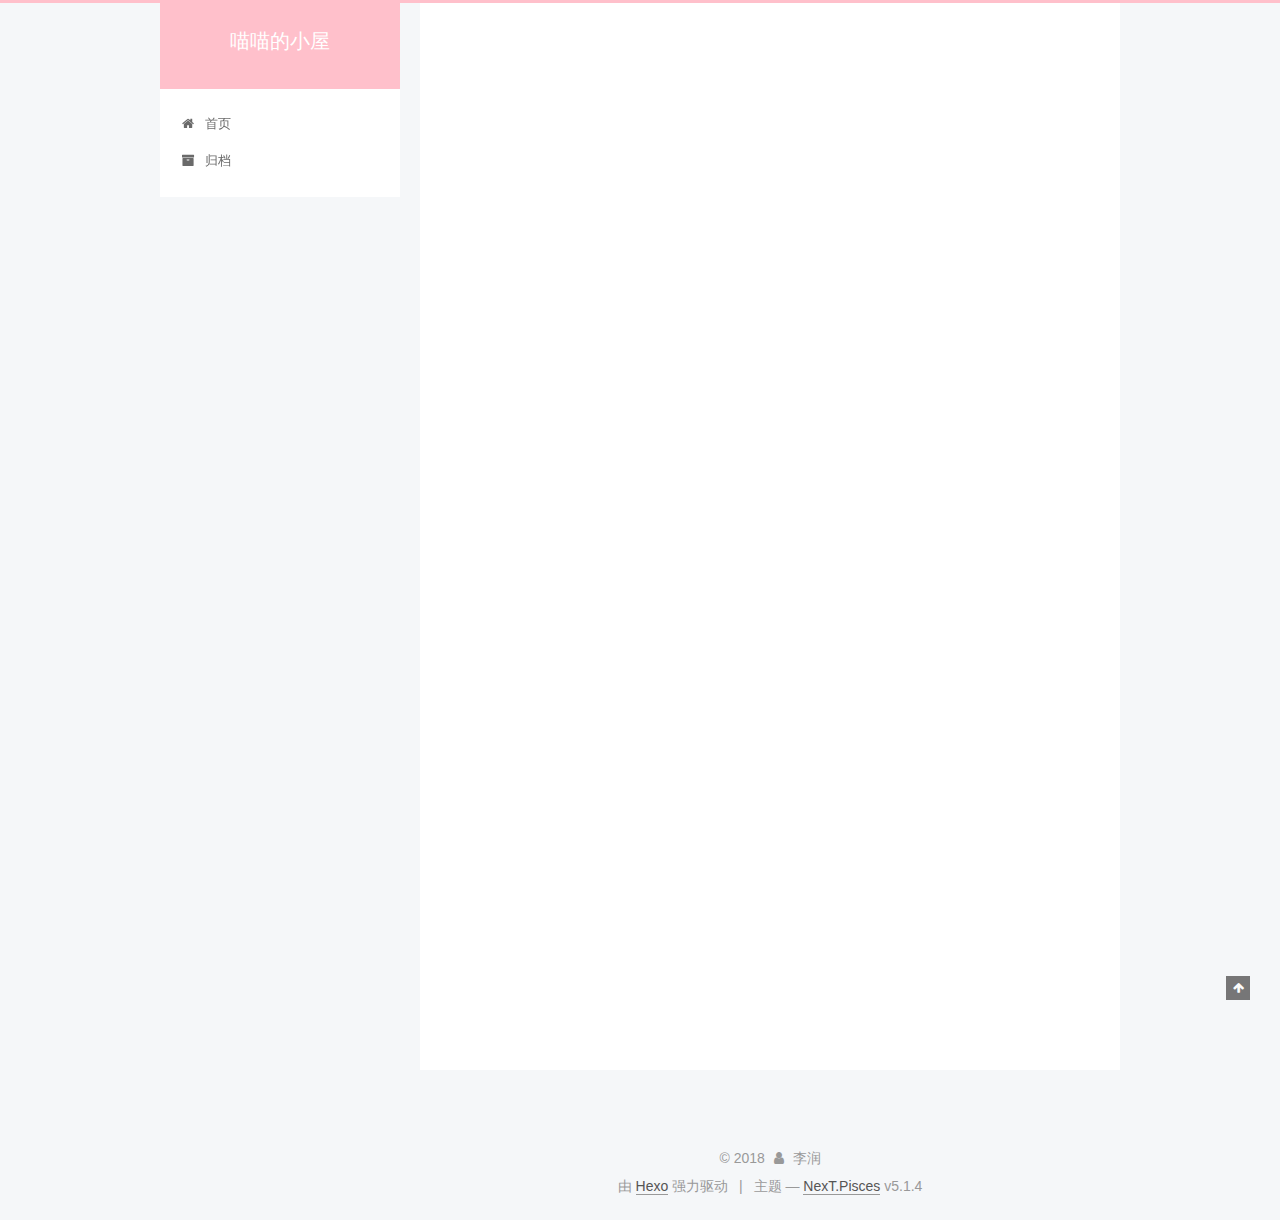
==== index.html @ baa44223 "Site updated: 2018-12-30 13:53:32" ====
<!DOCTYPE html>



  


<html class="theme-next pisces use-motion" lang="zh-Hans">
<head><meta name="generator" content="Hexo 3.8.0">
  <meta charset="UTF-8">
<meta http-equiv="X-UA-Compatible" content="IE=edge">
<meta name="viewport" content="width=device-width, initial-scale=1, maximum-scale=1">
<meta name="theme-color" content="#222">









<meta http-equiv="Cache-Control" content="no-transform">
<meta http-equiv="Cache-Control" content="no-siteapp">
















  
  
  <link href="/lib/fancybox/source/jquery.fancybox.css?v=2.1.5" rel="stylesheet" type="text/css">







<link href="/lib/font-awesome/css/font-awesome.min.css?v=4.6.2" rel="stylesheet" type="text/css">

<link href="/css/main.css?v=5.1.4" rel="stylesheet" type="text/css">


  <link rel="apple-touch-icon" sizes="180x180" href="/images/apple-touch-icon-next.png?v=5.1.4">


  <link rel="icon" type="image/png" sizes="32x32" href="/images/favicon-32x32-next.png?v=5.1.4">


  <link rel="icon" type="image/png" sizes="16x16" href="/images/favicon-16x16-next.png?v=5.1.4">


  <link rel="mask-icon" href="/images/logo.svg?v=5.1.4" color="#222">





  <meta name="keywords" content="Hexo, NexT">










<meta name="keywords" content="可爱、活泼">
<meta property="og:type" content="website">
<meta property="og:title" content="喵喵的小屋">
<meta property="og:url" content="http://yoursite.com/index.html">
<meta property="og:site_name" content="喵喵的小屋">
<meta property="og:locale" content="zh-Hans">
<meta name="twitter:card" content="summary">
<meta name="twitter:title" content="喵喵的小屋">



<script type="text/javascript" id="hexo.configurations">
  var NexT = window.NexT || {};
  var CONFIG = {
    root: '/',
    scheme: 'Pisces',
    version: '5.1.4',
    sidebar: {"position":"left","display":"post","offset":12,"b2t":false,"scrollpercent":false,"onmobile":false},
    fancybox: true,
    tabs: true,
    motion: {"enable":true,"async":false,"transition":{"post_block":"fadeIn","post_header":"slideDownIn","post_body":"slideDownIn","coll_header":"slideLeftIn","sidebar":"slideUpIn"}},
    duoshuo: {
      userId: '0',
      author: '博主'
    },
    algolia: {
      applicationID: '',
      apiKey: '',
      indexName: '',
      hits: {"per_page":10},
      labels: {"input_placeholder":"Search for Posts","hits_empty":"We didn't find any results for the search: ${query}","hits_stats":"${hits} results found in ${time} ms"}
    }
  };
</script>



  <link rel="canonical" href="http://yoursite.com/">





  <title>喵喵的小屋</title>
  








</head>

<body itemscope="" itemtype="http://schema.org/WebPage" lang="zh-Hans">

  
  
    
  

  <div class="container sidebar-position-left 
  page-home">
    <div class="headband"></div>

    <header id="header" class="header" itemscope="" itemtype="http://schema.org/WPHeader">
      <div class="header-inner"><div class="site-brand-wrapper">
  <div class="site-meta ">
    

    <div class="custom-logo-site-title">
      <a href="/" class="brand" rel="start">
        <span class="logo-line-before"><i></i></span>
        <span class="site-title">喵喵的小屋</span>
        <span class="logo-line-after"><i></i></span>
      </a>
    </div>
      
        <p class="site-subtitle"></p>
      
  </div>

  <div class="site-nav-toggle">
    <button>
      <span class="btn-bar"></span>
      <span class="btn-bar"></span>
      <span class="btn-bar"></span>
    </button>
  </div>
</div>

<nav class="site-nav">
  

  
    <ul id="menu" class="menu">
      
        
        <li class="menu-item menu-item-home">
          <a href="/" rel="section">
            
              <i class="menu-item-icon fa fa-fw fa-home"></i> <br>
            
            首页
          </a>
        </li>
      
        
        <li class="menu-item menu-item-archives">
          <a href="/archives/" rel="section">
            
              <i class="menu-item-icon fa fa-fw fa-archive"></i> <br>
            
            归档
          </a>
        </li>
      

      
    </ul>
  

  
</nav>



 </div>
    </header>

    <main id="main" class="main">
      <div class="main-inner">
        <div class="content-wrap">
          <div id="content" class="content">
            
  <section id="posts" class="posts-expand">
    
      

  

  
  
  

  <article class="post post-type-normal" itemscope="" itemtype="http://schema.org/Article">
  
  
  
  <div class="post-block">
    <link itemprop="mainEntityOfPage" href="http://yoursite.com/2018/12/27/hello-world/">

    <span hidden itemprop="author" itemscope="" itemtype="http://schema.org/Person">
      <meta itemprop="name" content="李润">
      <meta itemprop="description" content="">
      <meta itemprop="image" content="/uploads/cat.jpg">
    </span>

    <span hidden itemprop="publisher" itemscope="" itemtype="http://schema.org/Organization">
      <meta itemprop="name" content="喵喵的小屋">
    </span>

    
      <header class="post-header">

        
        
          <h1 class="post-title" itemprop="name headline">
                
                <a class="post-title-link" href="/2018/12/27/hello-world/" itemprop="url">Hello World</a></h1>
        

        <div class="post-meta">
          <span class="post-time">
            
              <span class="post-meta-item-icon">
                <i class="fa fa-calendar-o"></i>
              </span>
              
                <span class="post-meta-item-text">发表于</span>
              
              <time title="创建于" itemprop="dateCreated datePublished" datetime="2018-12-27T23:51:27+08:00">
                2018-12-27
              </time>
            

            

            
          </span>

          

          
            
          

          
          

          

          

          

        </div>
      </header>
    

    
    
    
    <div class="post-body" itemprop="articleBody">

      
      

      
        
          
            <p>Welcome to <a href="https://hexo.io/" target="_blank" rel="noopener">Hexo</a>! This is your very first post. Check <a href="https://hexo.io/docs/" target="_blank" rel="noopener">documentation</a> for more info. If you get any problems when using Hexo, you can find the answer in <a href="https://hexo.io/docs/troubleshooting.html" target="_blank" rel="noopener">troubleshooting</a> or you can ask me on <a href="https://github.com/hexojs/hexo/issues" target="_blank" rel="noopener">GitHub</a>.</p>
<h2 id="Quick-Start"><a href="#Quick-Start" class="headerlink" title="Quick Start"></a>Quick Start</h2><h3 id="Create-a-new-post"><a href="#Create-a-new-post" class="headerlink" title="Create a new post"></a>Create a new post</h3><figure class="highlight bash"><table><tr><td class="gutter"><pre><span class="line">1</span><br></pre></td><td class="code"><pre><span class="line">$ hexo new <span class="string">"My New Post"</span></span><br></pre></td></tr></table></figure>
<p>More info: <a href="https://hexo.io/docs/writing.html" target="_blank" rel="noopener">Writing</a></p>
<h3 id="Run-server"><a href="#Run-server" class="headerlink" title="Run server"></a>Run server</h3><figure class="highlight bash"><table><tr><td class="gutter"><pre><span class="line">1</span><br></pre></td><td class="code"><pre><span class="line">$ hexo server</span><br></pre></td></tr></table></figure>
<p>More info: <a href="https://hexo.io/docs/server.html" target="_blank" rel="noopener">Server</a></p>
<h3 id="Generate-static-files"><a href="#Generate-static-files" class="headerlink" title="Generate static files"></a>Generate static files</h3><figure class="highlight bash"><table><tr><td class="gutter"><pre><span class="line">1</span><br></pre></td><td class="code"><pre><span class="line">$ hexo generate</span><br></pre></td></tr></table></figure>
<p>More info: <a href="https://hexo.io/docs/generating.html" target="_blank" rel="noopener">Generating</a></p>
<h3 id="Deploy-to-remote-sites"><a href="#Deploy-to-remote-sites" class="headerlink" title="Deploy to remote sites"></a>Deploy to remote sites</h3><figure class="highlight bash"><table><tr><td class="gutter"><pre><span class="line">1</span><br></pre></td><td class="code"><pre><span class="line">$ hexo deploy</span><br></pre></td></tr></table></figure>
<p>More info: <a href="https://hexo.io/docs/deployment.html" target="_blank" rel="noopener">Deployment</a></p>

          
        
      
    </div>
    
    
    

    

    

    

    <footer class="post-footer">
      

      

      

      
      
        <div class="post-eof"></div>
      
    </footer>
  </div>
  
  
  
  </article>


    
  </section>

  


          </div>
          


          

        </div>
        
          
  
  <div class="sidebar-toggle">
    <div class="sidebar-toggle-line-wrap">
      <span class="sidebar-toggle-line sidebar-toggle-line-first"></span>
      <span class="sidebar-toggle-line sidebar-toggle-line-middle"></span>
      <span class="sidebar-toggle-line sidebar-toggle-line-last"></span>
    </div>
  </div>

  <aside id="sidebar" class="sidebar">
    
    <div class="sidebar-inner">

      

      

      <section class="site-overview-wrap sidebar-panel sidebar-panel-active">
        <div class="site-overview">
          <div class="site-author motion-element" itemprop="author" itemscope="" itemtype="http://schema.org/Person">
            
              <img class="site-author-image" itemprop="image" src="/uploads/cat.jpg" alt="李润">
            
              <p class="site-author-name" itemprop="name">李润</p>
              <p class="site-description motion-element" itemprop="description"></p>
          </div>

          <nav class="site-state motion-element">

            
              <div class="site-state-item site-state-posts">
              
                <a href="/archives/">
              
                  <span class="site-state-item-count">1</span>
                  <span class="site-state-item-name">日志</span>
                </a>
              </div>
            

            

            

          </nav>

          

          

          
          

          
          

          

        </div>
      </section>

      

      

    </div>
  </aside>


        
      </div>
    </main>

    <footer id="footer" class="footer">
      <div class="footer-inner">
        <div class="copyright">&copy; <span itemprop="copyrightYear">2018</span>
  <span class="with-love">
    <i class="fa fa-user"></i>
  </span>
  <span class="author" itemprop="copyrightHolder">李润</span>

  
</div>


  <div class="powered-by">由 <a class="theme-link" target="_blank" href="https://hexo.io">Hexo</a> 强力驱动</div>



  <span class="post-meta-divider">|</span>



  <div class="theme-info">主题 &mdash; <a class="theme-link" target="_blank" href="https://github.com/iissnan/hexo-theme-next">NexT.Pisces</a> v5.1.4</div>




        







        
      </div>
    </footer>

    
      <div class="back-to-top">
        <i class="fa fa-arrow-up"></i>
        
      </div>
    

    

  </div>

  

<script type="text/javascript">
  if (Object.prototype.toString.call(window.Promise) !== '[object Function]') {
    window.Promise = null;
  }
</script>









  












  
  
    <script type="text/javascript" src="/lib/jquery/index.js?v=2.1.3"></script>
  

  
  
    <script type="text/javascript" src="/lib/fastclick/lib/fastclick.min.js?v=1.0.6"></script>
  

  
  
    <script type="text/javascript" src="/lib/jquery_lazyload/jquery.lazyload.js?v=1.9.7"></script>
  

  
  
    <script type="text/javascript" src="/lib/velocity/velocity.min.js?v=1.2.1"></script>
  

  
  
    <script type="text/javascript" src="/lib/velocity/velocity.ui.min.js?v=1.2.1"></script>
  

  
  
    <script type="text/javascript" src="/lib/fancybox/source/jquery.fancybox.pack.js?v=2.1.5"></script>
  


  


  <script type="text/javascript" src="/js/src/utils.js?v=5.1.4"></script>

  <script type="text/javascript" src="/js/src/motion.js?v=5.1.4"></script>



  
  


  <script type="text/javascript" src="/js/src/affix.js?v=5.1.4"></script>

  <script type="text/javascript" src="/js/src/schemes/pisces.js?v=5.1.4"></script>



  

  


  <script type="text/javascript" src="/js/src/bootstrap.js?v=5.1.4"></script>



  


  




	





  





  












  





  

  

  

  
  

  

  

  

</body>
</html>
---- css/main.css ----
/* normalize.css v3.0.2 | MIT License | git.io/normalize */
html {
  font-family: sans-serif; /* 1 */
  -ms-text-size-adjust: 100%; /* 2 */
  -webkit-text-size-adjust: 100%; /* 2 */
}
body {
  margin: 0;
}
article,
aside,
details,
figcaption,
figure,
footer,
header,
hgroup,
main,
menu,
nav,
section,
summary {
  display: block;
}
audio,
canvas,
progress,
video {
  display: inline-block; /* 1 */
  vertical-align: baseline; /* 2 */
}
audio:not([controls]) {
  display: none;
  height: 0;
}
[hidden],
template {
  display: none;
}
a {
  background-color: transparent;
}
a:active,
a:hover {
  outline: 0;
}
abbr[title] {
  border-bottom: 1px dotted;
}
b,
strong {
  font-weight: bold;
}
dfn {
  font-style: italic;
}
h1 {
  font-size: 2em;
  margin: 0.67em 0;
}
mark {
  background: #ff0;
  color: #000;
}
small {
  font-size: 80%;
}
sub,
sup {
  font-size: 75%;
  line-height: 0;
  position: relative;
  vertical-align: baseline;
}
sup {
  top: -0.5em;
}
sub {
  bottom: -0.25em;
}
img {
  border: 0;
}
svg:not(:root) {
  overflow: hidden;
}
figure {
  margin: 1em 40px;
}
hr {
  -moz-box-sizing: content-box;
  box-sizing: content-box;
  height: 0;
}
pre {
  overflow: auto;
}
code,
kbd,
pre,
samp {
  font-family: monospace, monospace;
  font-size: 1em;
}
button,
input,
optgroup,
select,
textarea {
  color: inherit; /* 1 */
  font: inherit; /* 2 */
  margin: 0; /* 3 */
}
button {
  overflow: visible;
}
button,
select {
  text-transform: none;
}
button,
html input[type="button"],
input[type="reset"],
input[type="submit"] {
  -webkit-appearance: button; /* 2 */
  cursor: pointer; /* 3 */
}
button[disabled],
html input[disabled] {
  cursor: default;
}
button::-moz-focus-inner,
input::-moz-focus-inner {
  border: 0;
  padding: 0;
}
input {
  line-height: normal;
}
input[type="checkbox"],
input[type="radio"] {
  box-sizing: border-box; /* 1 */
  padding: 0; /* 2 */
}
input[type="number"]::-webkit-inner-spin-button,
input[type="number"]::-webkit-outer-spin-button {
  height: auto;
}
input[type="search"] {
  -webkit-appearance: textfield; /* 1 */
  -moz-box-sizing: content-box;
  -webkit-box-sizing: content-box; /* 2 */
  box-sizing: content-box;
}
input[type="search"]::-webkit-search-cancel-button,
input[type="search"]::-webkit-search-decoration {
  -webkit-appearance: none;
}
fieldset {
  border: 1px solid #c0c0c0;
  margin: 0 2px;
  padding: 0.35em 0.625em 0.75em;
}
legend {
  border: 0; /* 1 */
  padding: 0; /* 2 */
}
textarea {
  overflow: auto;
}
optgroup {
  font-weight: bold;
}
table {
  border-collapse: collapse;
  border-spacing: 0;
}
td,
th {
  padding: 0;
}
::selection {
  background: #262a30;
  color: #fff;
}
body {
  position: relative;
  font-family: 'Lato', "PingFang SC", "Microsoft YaHei", sans-serif;
  font-size: 14px;
  line-height: 2;
  color: #555;
  background: #f5f7f9;
}
@media (max-width: 767px) {
  body {
    padding-right: 0 !important;
  }
}
@media (min-width: 768px) and (max-width: 991px) {
  body {
    padding-right: 0 !important;
  }
}
@media (min-width: 1600px) {
  body {
    font-size: 16px;
  }
}
h1,
h2,
h3,
h4,
h5,
h6 {
  margin: 0;
  padding: 0;
  font-weight: bold;
  line-height: 1.5;
  font-family: 'Lato', "PingFang SC", "Microsoft YaHei", sans-serif;
}
h2,
h3,
h4,
h5,
h6 {
  margin: 20px 0 15px;
}
h1 {
  font-size: 22px;
}
@media (max-width: 767px) {
  h1 {
    font-size: 18px;
  }
}
h2 {
  font-size: 20px;
}
@media (max-width: 767px) {
  h2 {
    font-size: 16px;
  }
}
h3 {
  font-size: 18px;
}
@media (max-width: 767px) {
  h3 {
    font-size: 14px;
  }
}
h4 {
  font-size: 16px;
}
@media (max-width: 767px) {
  h4 {
    font-size: 12px;
  }
}
h5 {
  font-size: 14px;
}
@media (max-width: 767px) {
  h5 {
    font-size: 10px;
  }
}
h6 {
  font-size: 12px;
}
@media (max-width: 767px) {
  h6 {
    font-size: 8px;
  }
}
p {
  margin: 0 0 20px 0;
}
a {
  color: #555;
  text-decoration: none;
  outline: none;
  border-bottom: 1px solid #999;
  word-wrap: break-word;
}
a:hover {
  color: #222;
  border-bottom-color: #222;
}
blockquote {
  margin: 0;
  padding: 0;
}
img {
  display: block;
  margin: auto;
  max-width: 100%;
  height: auto;
}
hr {
  margin: 40px 0;
  height: 3px;
  border: none;
  background-color: #ddd;
  background-image: repeating-linear-gradient(-45deg, #fff, #fff 4px, transparent 4px, transparent 8px);
}
blockquote {
  padding: 0 15px;
  color: #666;
  border-left: 4px solid #ddd;
}
blockquote cite::before {
  content: "-";
  padding: 0 5px;
}
dt {
  font-weight: 700;
}
dd {
  margin: 0;
  padding: 0;
}
kbd {
  border: 1px solid #ccc;
  border-radius: 0.2em;
  box-shadow: 0.1em 0.1em 0.2em rgba(0,0,0,0.1);
  background-color: #f9f9f9;
  font-family: inherit;
  background-image: -webkit-linear-gradient(top, #eee, #fff, #eee);
  padding: 0.1em 0.3em;
  white-space: nowrap;
}
.text-left {
  text-align: left;
}
.text-center {
  text-align: center;
}
.text-right {
  text-align: right;
}
.text-justify {
  text-align: justify;
}
.text-nowrap {
  white-space: nowrap;
}
.text-lowercase {
  text-transform: lowercase;
}
.text-uppercase {
  text-transform: uppercase;
}
.text-capitalize {
  text-transform: capitalize;
}
.center-block {
  display: block;
  margin-left: auto;
  margin-right: auto;
}
.clearfix:before,
.clearfix:after {
  content: " ";
  display: table;
}
.clearfix:after {
  clear: both;
}
.pullquote {
  width: 45%;
}
.pullquote.left {
  float: left;
  margin-left: 5px;
  margin-right: 10px;
}
.pullquote.right {
  float: right;
  margin-left: 10px;
  margin-right: 5px;
}
.affix.affix.affix {
  position: fixed;
}
.translation {
  margin-top: -20px;
  font-size: 14px;
  color: #999;
}
.scrollbar-measure {
  width: 100px;
  height: 100px;
  overflow: scroll;
  position: absolute;
  top: -9999px;
}
.use-motion .motion-element {
  opacity: 0;
}
table {
  margin: 20px 0;
  width: 100%;
  border-collapse: collapse;
  border-spacing: 0;
  border: 1px solid #ddd;
  font-size: 14px;
  table-layout: fixed;
  word-wrap: break-all;
}
table>tbody>tr:nth-of-type(odd) {
  background-color: #f9f9f9;
}
table>tbody>tr:hover {
  background-color: #f5f5f5;
}
caption,
th,
td {
  padding: 8px;
  text-align: left;
  vertical-align: middle;
  font-weight: normal;
}
th,
td {
  border-bottom: 3px solid #ddd;
  border-right: 1px solid #eee;
}
th {
  padding-bottom: 10px;
  font-weight: 700;
}
td {
  border-bottom-width: 1px;
}
html,
body {
  height: 100%;
}
.container {
  position: relative;
  min-height: 100%;
}
.header-inner {
  margin: 0 auto;
  padding: 100px 0 70px;
  width: 700px;
}
@media (min-width: 1600px) {
  .container .header-inner {
    width: 900px;
  }
}
.main {
  padding-bottom: 150px;
}
.main-inner {
  margin: 0 auto;
  width: 700px;
}
@media (min-width: 1600px) {
  .container .main-inner {
    width: 900px;
  }
}
.footer {
  position: absolute;
  left: 0;
  bottom: 0;
  width: 100%;
  min-height: 50px;
}
.footer-inner {
  box-sizing: border-box;
  margin: 20px auto;
  width: 700px;
}
@media (min-width: 1600px) {
  .container .footer-inner {
    width: 900px;
  }
}
pre,
.highlight {
  overflow: auto;
  margin: 20px 0;
  padding: 0;
  font-size: 13px;
  color: #4d4d4c;
  background: #f7f7f7;
  line-height: 1.6;
}
pre,
code {
  font-family: consolas, Menlo, "PingFang SC", "Microsoft YaHei", monospace;
}
code {
  padding: 2px 4px;
  word-wrap: break-word;
  color: #555;
  background: #eee;
  border-radius: 3px;
  font-size: 13px;
}
pre {
  padding: 10px;
}
pre code {
  padding: 0;
  color: #4d4d4c;
  background: none;
  text-shadow: none;
}
.highlight {
  border-radius: 1px;
}
.highlight pre {
  border: none;
  margin: 0;
  padding: 10px 0;
}
.highlight table {
  margin: 0;
  width: auto;
  border: none;
}
.highlight td {
  border: none;
  padding: 0;
}
.highlight figcaption {
  font-size: 1em;
  color: #4d4d4c;
  line-height: 1em;
  margin-bottom: 1em;
}
.highlight figcaption:before,
.highlight figcaption:after {
  content: " ";
  display: table;
}
.highlight figcaption:after {
  clear: both;
}
.highlight figcaption a {
  float: right;
  color: #4d4d4c;
}
.highlight figcaption a:hover {
  border-bottom-color: #4d4d4c;
}
.highlight .gutter pre {
  padding-left: 10px;
  padding-right: 10px;
  color: #869194;
  text-align: right;
  background-color: #eff2f3;
}
.highlight .code pre {
  width: 100%;
  padding-left: 10px;
  padding-right: 10px;
  background-color: #f7f7f7;
}
.highlight .line {
  height: 20px;
}
.gutter {
  -webkit-user-select: none;
  -moz-user-select: none;
  -ms-user-select: none;
  user-select: none;
}
.gist table {
  width: auto;
}
.gist table td {
  border: none;
}
pre .deletion {
  background: #fdd;
}
pre .addition {
  background: #dfd;
}
pre .meta {
  color: #8959a8;
}
pre .comment {
  color: #8e908c;
}
pre .variable,
pre .attribute,
pre .tag,
pre .regexp,
pre .ruby .constant,
pre .xml .tag .title,
pre .xml .pi,
pre .xml .doctype,
pre .html .doctype,
pre .css .id,
pre .css .class,
pre .css .pseudo {
  color: #c82829;
}
pre .number,
pre .preprocessor,
pre .built_in,
pre .literal,
pre .params,
pre .constant,
pre .command {
  color: #f5871f;
}
pre .ruby .class .title,
pre .css .rules .attribute,
pre .string,
pre .value,
pre .inheritance,
pre .header,
pre .ruby .symbol,
pre .xml .cdata,
pre .special,
pre .number,
pre .formula {
  color: #718c00;
}
pre .title,
pre .css .hexcolor {
  color: #3e999f;
}
pre .function,
pre .python .decorator,
pre .python .title,
pre .ruby .function .title,
pre .ruby .title .keyword,
pre .perl .sub,
pre .javascript .title,
pre .coffeescript .title {
  color: #4271ae;
}
pre .keyword,
pre .javascript .function {
  color: #8959a8;
}
.full-image.full-image.full-image.full-image {
  border: none;
  max-width: 100%;
  width: auto;
  margin: 20px auto 25px;
}
@media (min-width: 992px) {
  .full-image.full-image.full-image.full-image {
    max-width: none;
    width: 118%;
    margin: 0 -9%;
  }
}
.blockquote-center,
.page-home .post-type-quote blockquote,
.page-post-detail .post-type-quote blockquote {
  position: relative;
  margin: 40px 0;
  padding: 0;
  border-left: none;
  text-align: center;
}
.blockquote-center::before,
.page-home .post-type-quote blockquote::before,
.page-post-detail .post-type-quote blockquote::before,
.blockquote-center::after,
.page-home .post-type-quote blockquote::after,
.page-post-detail .post-type-quote blockquote::after {
  position: absolute;
  content: ' ';
  display: block;
  width: 100%;
  height: 24px;
  opacity: 0.2;
  background-repeat: no-repeat;
  background-position: 0 -6px;
  background-size: 22px 22px;
}
.blockquote-center::before,
.page-home .post-type-quote blockquote::before,
.page-post-detail .post-type-quote blockquote::before {
  top: -20px;
  background-image: url("../images/quote-l.svg");
  border-top: 1px solid #ccc;
}
.blockquote-center::after,
.page-home .post-type-quote blockquote::after,
.page-post-detail .post-type-quote blockquote::after {
  bottom: -20px;
  background-image: url("../images/quote-r.svg");
  border-bottom: 1px solid #ccc;
  background-position: 100% 8px;
}
.blockquote-center p,
.page-home .post-type-quote blockquote p,
.page-post-detail .post-type-quote blockquote p,
.blockquote-center div,
.page-home .post-type-quote blockquote div,
.page-post-detail .post-type-quote blockquote div {
  text-align: center;
}
.post .post-body .group-picture img {
  box-sizing: border-box;
  padding: 0 3px;
  border: none;
}
.post .group-picture-row {
  overflow: hidden;
  margin-top: 6px;
}
.post .group-picture-row:first-child {
  margin-top: 0;
}
.post .group-picture-column {
  float: left;
}
.page-post-detail .post-body .group-picture-column {
  float: none;
  margin-top: 10px;
  width: auto !important;
}
.page-post-detail .post-body .group-picture-column img {
  margin: 0 auto;
}
.page-archive .group-picture-container {
  overflow: hidden;
}
.page-archive .group-picture-row {
  float: left;
}
.page-archive .group-picture-row:first-child {
  margin-top: 6px;
}
.page-archive .group-picture-column {
  max-width: 150px;
  max-height: 150px;
}
.post-body .note {
  position: relative;
  padding: 15px;
  margin-bottom: 20px;
  border: 1px solid #eee;
  border-left-width: 5px;
  border-radius: 3px;
}
.post-body .note h2,
.post-body .note h3,
.post-body .note h4,
.post-body .note h5,
.post-body .note h6 {
  margin-top: 0;
  margin-bottom: 0;
  border-bottom: initial;
  padding-top: 0 !important;
}
.post-body .note p:first-child,
.post-body .note ul:first-child,
.post-body .note ol:first-child,
.post-body .note table:first-child,
.post-body .note pre:first-child,
.post-body .note blockquote:first-child {
  margin-top: 0;
}
.post-body .note p:last-child,
.post-body .note ul:last-child,
.post-body .note ol:last-child,
.post-body .note table:last-child,
.post-body .note pre:last-child,
.post-body .note blockquote:last-child {
  margin-bottom: 0;
}
.post-body .note.default {
  border-left-color: #777;
}
.post-body .note.default h2,
.post-body .note.default h3,
.post-body .note.default h4,
.post-body .note.default h5,
.post-body .note.default h6 {
  color: #777;
}
.post-body .note.primary {
  border-left-color: #6f42c1;
}
.post-body .note.primary h2,
.post-body .note.primary h3,
.post-body .note.primary h4,
.post-body .note.primary h5,
.post-body .note.primary h6 {
  color: #6f42c1;
}
.post-body .note.info {
  border-left-color: #428bca;
}
.post-body .note.info h2,
.post-body .note.info h3,
.post-body .note.info h4,
.post-body .note.info h5,
.post-body .note.info h6 {
  color: #428bca;
}
.post-body .note.success {
  border-left-color: #5cb85c;
}
.post-body .note.success h2,
.post-body .note.success h3,
.post-body .note.success h4,
.post-body .note.success h5,
.post-body .note.success h6 {
  color: #5cb85c;
}
.post-body .note.warning {
  border-left-color: #f0ad4e;
}
.post-body .note.warning h2,
.post-body .note.warning h3,
.post-body .note.warning h4,
.post-body .note.warning h5,
.post-body .note.warning h6 {
  color: #f0ad4e;
}
.post-body .note.danger {
  border-left-color: #d9534f;
}
.post-body .note.danger h2,
.post-body .note.danger h3,
.post-body .note.danger h4,
.post-body .note.danger h5,
.post-body .note.danger h6 {
  color: #d9534f;
}
.post-body .label {
  display: inline;
  padding: 0 2px;
  white-space: nowrap;
}
.post-body .label.default {
  background-color: #f0f0f0;
}
.post-body .label.primary {
  background-color: #efe6f7;
}
.post-body .label.info {
  background-color: #e5f2f8;
}
.post-body .label.success {
  background-color: #e7f4e9;
}
.post-body .label.warning {
  background-color: #fcf6e1;
}
.post-body .label.danger {
  background-color: #fae8eb;
}
.post-body .tabs {
  position: relative;
  display: block;
  margin-bottom: 20px;
  padding-top: 10px;
}
.post-body .tabs ul.nav-tabs {
  margin: 0;
  padding: 0;
  display: flex;
  margin-bottom: -1px;
}
@media (max-width: 413px) {
  .post-body .tabs ul.nav-tabs {
    display: block;
    margin-bottom: 5px;
  }
}
.post-body .tabs ul.nav-tabs li.tab {
  list-style-type: none !important;
  margin: 0 0.25em 0 0;
  border-top: 3px solid transparent;
  border-left: 1px solid transparent;
  border-right: 1px solid transparent;
}
@media (max-width: 413px) {
  .post-body .tabs ul.nav-tabs li.tab {
    margin: initial;
    border-top: 1px solid transparent;
    border-left: 3px solid transparent;
    border-right: 1px solid transparent;
    border-bottom: 1px solid transparent;
  }
}
.post-body .tabs ul.nav-tabs li.tab a {
  outline: 0;
  border-bottom: initial;
  display: block;
  line-height: 1.8em;
  padding: 0.25em 0.75em;
  transition-duration: 0.2s;
  transition-timing-function: ease-out;
  transition-delay: 0s;
}
.post-body .tabs ul.nav-tabs li.tab a i {
  width: 1.285714285714286em;
}
.post-body .tabs ul.nav-tabs li.tab.active {
  border-top: 3px solid #fc6423;
  border-left: 1px solid #ddd;
  border-right: 1px solid #ddd;
  background-color: #fff;
}
@media (max-width: 413px) {
  .post-body .tabs ul.nav-tabs li.tab.active {
    border-top: 1px solid #ddd;
    border-left: 3px solid #fc6423;
    border-right: 1px solid #ddd;
    border-bottom: 1px solid #ddd;
  }
}
.post-body .tabs ul.nav-tabs li.tab.active a {
  cursor: default;
  color: #555;
}
.post-body .tabs .tab-content {
  background-color: #fff;
}
.post-body .tabs .tab-content .tab-pane {
  border: 1px solid #ddd;
  padding: 20px 20px 0 20px;
}
.post-body .tabs .tab-content .tab-pane:not(.active) {
  display: none !important;
}
.post-body .tabs .tab-content .tab-pane.active {
  display: block !important;
}
.btn {
  display: inline-block;
  padding: 0 20px;
  font-size: 14px;
  color: #555;
  background: #fff;
  border: 2px solid #555;
  text-decoration: none;
  border-radius: 2px;
  transition-property: background-color;
  transition-duration: 0.2s;
  transition-timing-function: ease-in-out;
  transition-delay: 0s;
  line-height: 2;
}
.btn:hover {
  border-color: #222;
  color: #fff;
  background: #222;
}
.btn +.btn {
  margin: 0 0 8px 8px;
}
.btn .fa-fw {
  width: 1.285714285714286em;
  text-align: left;
}
.btn-bar {
  display: block;
  width: 22px;
  height: 2px;
  background: #555;
  border-radius: 1px;
}
.btn-bar+.btn-bar {
  margin-top: 4px;
}
.pagination {
  margin: 120px 0 40px;
  text-align: center;
  border-top: 1px solid #eee;
}
.page-number-basic,
.pagination .prev,
.pagination .next,
.pagination .page-number,
.pagination .space {
  display: inline-block;
  position: relative;
  top: -1px;
  margin: 0 10px;
  padding: 0 11px;
}
@media (max-width: 767px) {
  .page-number-basic,
  .pagination .prev,
  .pagination .next,
  .pagination .page-number,
  .pagination .space {
    margin: 0 5px;
  }
}
.pagination .prev,
.pagination .next,
.pagination .page-number {
  border-bottom: 0;
  border-top: 1px solid #eee;
  transition-property: border-color;
  transition-duration: 0.2s;
  transition-timing-function: ease-in-out;
  transition-delay: 0s;
}
.pagination .prev:hover,
.pagination .next:hover,
.pagination .page-number:hover {
  border-top-color: #222;
}
.pagination .space {
  padding: 0;
  margin: 0;
}
.pagination .prev {
  margin-left: 0;
}
.pagination .next {
  margin-right: 0;
}
.pagination .page-number.current {
  color: #fff;
  background: #ccc;
  border-top-color: #ccc;
}
@media (max-width: 767px) {
  .pagination {
    border-top: none;
  }
  .pagination .prev,
  .pagination .next,
  .pagination .page-number {
    margin-bottom: 10px;
    border-top: 0;
    border-bottom: 1px solid #eee;
    padding: 0 10px;
  }
  .pagination .prev:hover,
  .pagination .next:hover,
  .pagination .page-number:hover {
    border-bottom-color: #222;
  }
}
.comments {
  margin: 60px 20px 0;
}
.tag-cloud {
  text-align: center;
}
.tag-cloud a {
  display: inline-block;
  margin: 10px;
}
.back-to-top {
  box-sizing: border-box;
  position: fixed;
  bottom: -100px;
  right: 30px;
  z-index: 1050;
  padding: 0 6px;
  width: 24px;
  background: #222;
  font-size: 12px;
  opacity: 0.6;
  color: #fff;
  cursor: pointer;
  text-align: center;
  -webkit-transform: translateZ(0);
  transition-property: bottom;
  transition-duration: 0.2s;
  transition-timing-function: ease-in-out;
  transition-delay: 0s;
}
@media (min-width: 768px) and (max-width: 991px) {
  .back-to-top {
    display: none !important;
  }
}
@media (max-width: 767px) {
  .back-to-top {
    display: none !important;
  }
}
.back-to-top.back-to-top-on {
  bottom: 30px;
}
.header {
  background: transparent;
}
.header-inner {
  position: relative;
}
.headband {
  height: 3px;
  background: #222;
}
.site-meta {
  margin: 0;
  text-align: center;
}
@media (max-width: 767px) {
  .site-meta {
    text-align: center;
  }
}
.brand {
  position: relative;
  display: inline-block;
  padding: 0 40px;
  color: #fff;
  background: #222;
  border-bottom: none;
}
.brand:hover {
  color: #fff;
}
.logo {
  display: inline-block;
  margin-right: 5px;
  line-height: 36px;
  vertical-align: top;
}
.site-title {
  display: inline-block;
  vertical-align: top;
  line-height: 36px;
  font-size: 20px;
  font-weight: normal;
  font-family: 'Lato', "PingFang SC", "Microsoft YaHei", sans-serif;
}
.site-subtitle {
  margin-top: 10px;
  font-size: 13px;
  color: #ddd;
}
.use-motion .brand {
  opacity: 0;
}
.use-motion .logo,
.use-motion .site-title,
.use-motion .site-subtitle {
  opacity: 0;
  position: relative;
  top: -10px;
}
.site-nav-toggle {
  display: none;
  position: absolute;
  top: 10px;
  left: 10px;
}
@media (max-width: 767px) {
  .site-nav-toggle {
    display: block;
  }
}
.site-nav-toggle button {
  margin-top: 2px;
  padding: 9px 10px;
  background: transparent;
  border: none;
}
@media (max-width: 767px) {
  .site-nav {
    display: none;
    margin: 0 -10px;
    padding: 0 10px;
    clear: both;
    border-top: 1px solid #ddd;
  }
}
@media (min-width: 768px) and (max-width: 991px) {
  .site-nav {
    display: block !important;
  }
}
@media (min-width: 992px) {
  .site-nav {
    display: block !important;
  }
}
.menu {
  margin-top: 20px;
  padding-left: 0;
  text-align: center;
}
.menu .menu-item {
  display: inline-block;
  margin: 0 10px;
  list-style: none;
}
@media screen and (max-width: 767px) {
  .menu .menu-item {
    margin-top: 10px;
  }
}
.menu .menu-item a {
  display: block;
  font-size: 13px;
  line-height: inherit;
  border-bottom: 1px solid transparent;
  transition-property: border-color;
  transition-duration: 0.2s;
  transition-timing-function: ease-in-out;
  transition-delay: 0s;
}
.menu .menu-item a:hover,
.menu-item-active a {
  border-bottom-color: #222;
}
.menu .menu-item .fa {
  margin-right: 5px;
}
.use-motion .menu-item {
  opacity: 0;
}
.post-body {
  font-family: 'Lato', "PingFang SC", "Microsoft YaHei", sans-serif;
}
@media (max-width: 767px) {
  .post-body {
    word-break: break-word;
  }
}
.post-body .fancybox img {
  display: block !important;
  margin: 0 auto;
  cursor: pointer;
  cursor: zoom-in;
  cursor: -webkit-zoom-in;
}
.post-body .image-caption,
.post-body .figure .caption {
  margin: -20px auto 15px;
  text-align: center;
  font-size: 14px;
  color: #999;
  font-weight: bold;
  line-height: 1;
}
.post-sticky-flag {
  display: inline-block;
  font-size: 16px;
  -ms-transform: rotate(30deg);
  -webkit-transform: rotate(30deg);
  -moz-transform: rotate(30deg);
  -ms-transform: rotate(30deg);
  -o-transform: rotate(30deg);
  transform: rotate(30deg);
}
.use-motion .post-block,
.use-motion .pagination,
.use-motion .comments {
  opacity: 0;
}
.use-motion .post-header {
  opacity: 0;
}
.use-motion .post-body {
  opacity: 0;
}
.use-motion .collection-title {
  opacity: 0;
}
.posts-expand {
  padding-top: 40px;
}
@media (max-width: 767px) {
  .posts-expand {
    margin: 0 20px;
  }
  .post-body pre .gutter pre {
    padding-right: 10px;
  }
  .post-body .highlight {
    margin-left: 0px;
    margin-right: 0px;
    padding: 0;
  }
  .post-body .highlight .gutter pre {
    padding-right: 10px;
  }
}
@media (min-width: 992px) {
  .posts-expand .post-body {
    text-align: justify;
  }
}
.posts-expand .post-body h2,
.posts-expand .post-body h3,
.posts-expand .post-body h4,
.posts-expand .post-body h5,
.posts-expand .post-body h6 {
  padding-top: 10px;
}
.posts-expand .post-body h2 .header-anchor,
.posts-expand .post-body h3 .header-anchor,
.posts-expand .post-body h4 .header-anchor,
.posts-expand .post-body h5 .header-anchor,
.posts-expand .post-body h6 .header-anchor {
  float: right;
  margin-left: 10px;
  color: #ccc;
  border-bottom-style: none;
  visibility: hidden;
}
.posts-expand .post-body h2 .header-anchor:hover,
.posts-expand .post-body h3 .header-anchor:hover,
.posts-expand .post-body h4 .header-anchor:hover,
.posts-expand .post-body h5 .header-anchor:hover,
.posts-expand .post-body h6 .header-anchor:hover {
  color: inherit;
}
.posts-expand .post-body h2:hover .header-anchor,
.posts-expand .post-body h3:hover .header-anchor,
.posts-expand .post-body h4:hover .header-anchor,
.posts-expand .post-body h5:hover .header-anchor,
.posts-expand .post-body h6:hover .header-anchor {
  visibility: visible;
}
.posts-expand .post-body ul li {
  list-style: circle;
}
.posts-expand .post-body img {
  box-sizing: border-box;
  margin: auto;
  padding: 3px;
  border: 1px solid #ddd;
}
.posts-expand .post-body .fancybox img {
  margin: 0 auto 25px;
}
@media (max-width: 767px) {
  .posts-collapse {
    margin: 0 20px;
  }
  .posts-collapse .post-title,
  .posts-collapse .post-meta {
    display: block;
    width: auto;
    text-align: left;
  }
}
.posts-collapse {
  position: relative;
  z-index: 1010;
  margin-left: 55px;
}
.posts-collapse::after {
  content: " ";
  position: absolute;
  top: 20px;
  left: 0;
  margin-left: -2px;
  width: 4px;
  height: 100%;
  background: #f5f5f5;
  z-index: -1;
}
@media (max-width: 767px) {
  .posts-collapse {
    margin: 0 20px;
  }
}
.posts-collapse .collection-title {
  position: relative;
  margin: 60px 0;
}
.posts-collapse .collection-title h1,
.posts-collapse .collection-title h2 {
  margin-left: 20px;
}
.posts-collapse .collection-title small {
  color: #bbb;
  margin-left: 5px;
}
.posts-collapse .collection-title::before {
  content: " ";
  position: absolute;
  left: 0;
  top: 50%;
  margin-left: -4px;
  margin-top: -4px;
  width: 8px;
  height: 8px;
  background: #bbb;
  border-radius: 50%;
}
.posts-collapse .post {
  margin: 30px 0;
}
.posts-collapse .post-header {
  position: relative;
  transition-duration: 0.2s;
  transition-timing-function: ease-in-out;
  transition-delay: 0s;
  transition-property: border;
  border-bottom: 1px dashed #ccc;
}
.posts-collapse .post-header::before {
  content: " ";
  position: absolute;
  left: 0;
  top: 12px;
  width: 6px;
  height: 6px;
  margin-left: -4px;
  background: #bbb;
  border-radius: 50%;
  border: 1px solid #fff;
  transition-duration: 0.2s;
  transition-timing-function: ease-in-out;
  transition-delay: 0s;
  transition-property: background;
}
.posts-collapse .post-header:hover {
  border-bottom-color: #666;
}
.posts-collapse .post-header:hover::before {
  background: #222;
}
.posts-collapse .post-meta {
  position: absolute;
  font-size: 12px;
  left: 20px;
  top: 5px;
}
.posts-collapse .post-comments-count {
  display: none;
}
.posts-collapse .post-title {
  margin-left: 60px;
  font-size: 16px;
  font-weight: normal;
  line-height: inherit;
}
.posts-collapse .post-title::after {
  margin-left: 3px;
  opacity: 0.6;
}
.posts-collapse .post-title a {
  color: #666;
  border-bottom: none;
}
.page-home .post-type-quote .post-header,
.page-post-detail .post-type-quote .post-header,
.page-home .post-type-quote .post-tags,
.page-post-detail .post-type-quote .post-tags {
  display: none;
}
.posts-expand .post-title {
  text-align: center;
  word-break: break-word;
  font-weight: 400;
}
.posts-expand .post-title-link {
  display: inline-block;
  position: relative;
  color: #555;
  border-bottom: none;
  line-height: 1.2;
  vertical-align: top;
}
.posts-expand .post-title-link::before {
  content: "";
  position: absolute;
  width: 100%;
  height: 2px;
  bottom: 0;
  left: 0;
  background-color: #000;
  visibility: hidden;
  -webkit-transform: scaleX(0);
  -moz-transform: scaleX(0);
  -ms-transform: scaleX(0);
  -o-transform: scaleX(0);
  transform: scaleX(0);
  transition-duration: 0.2s;
  transition-timing-function: ease-in-out;
  transition-delay: 0s;
}
.posts-expand .post-title-link:hover::before {
  visibility: visible;
  -webkit-transform: scaleX(1);
  -moz-transform: scaleX(1);
  -ms-transform: scaleX(1);
  -o-transform: scaleX(1);
  transform: scaleX(1);
}
.posts-expand .post-title-link .fa {
  font-size: 16px;
}
.posts-expand .post-meta {
  margin: 3px 0 60px 0;
  color: #999;
  font-family: 'Lato', "PingFang SC", "Microsoft YaHei", sans-serif;
  font-size: 12px;
  text-align: center;
}
.posts-expand .post-meta .post-category-list {
  display: inline-block;
  margin: 0;
  padding: 3px;
}
.posts-expand .post-meta .post-category-list-link {
  color: #999;
}
.posts-expand .post-meta .post-description {
  font-size: 14px;
  margin-top: 2px;
}
.post-meta-divider {
  margin: 0 0.5em;
}
.post-meta-item-icon {
  margin-right: 3px;
}
@media (min-width: 768px) and (max-width: 991px) {
  .post-meta-item-icon {
    display: inline-block;
  }
}
@media (max-width: 767px) {
  .post-meta-item-icon {
    display: inline-block;
  }
}
@media (min-width: 768px) and (max-width: 991px) {
  .post-meta-item-text {
    display: none;
  }
}
@media (max-width: 767px) {
  .post-meta-item-text {
    display: none;
  }
}
@media (max-width: 767px) {
  .posts-expand .post-comments-count {
    display: none;
  }
}
.post-button {
  margin-top: 40px;
}
.posts-expand .post-tags {
  margin-top: 40px;
  text-align: center;
}
.posts-expand .post-tags a {
  display: inline-block;
  margin-right: 10px;
  font-size: 13px;
}
.post-nav {
  display: table;
  margin-top: 15px;
  width: 100%;
  border-top: 1px solid #eee;
}
.post-nav-divider {
  display: table-cell;
  width: 10%;
}
.post-nav-item {
  display: table-cell;
  padding: 10px 0 0 0;
  width: 45%;
  vertical-align: top;
}
.post-nav-item a {
  position: relative;
  display: block;
  line-height: 25px;
  font-size: 14px;
  color: #555;
  border-bottom: none;
}
.post-nav-item a:hover {
  color: #222;
  border-bottom: none;
}
.post-nav-item a:active {
  top: 2px;
}
.post-nav-item .fa {
  position: absolute;
  top: 8px;
  left: 0;
  font-size: 12px;
}
.post-nav-next a {
  padding-left: 15px;
}
.post-nav-prev {
  text-align: right;
}
.post-nav-prev a {
  padding-right: 15px;
}
.post-nav-prev .fa {
  right: 0;
  left: auto;
}
.posts-expand .post-eof {
  display: block;
  margin: 80px auto 60px;
  width: 8%;
  height: 1px;
  background: #ccc;
  text-align: center;
}
.post:last-child .post-eof.post-eof.post-eof {
  display: none;
}
.post-gallery {
  display: table;
  table-layout: fixed;
  width: 100%;
  border-collapse: separate;
}
.post-gallery-row {
  display: table-row;
}
.post-gallery .post-gallery-img {
  display: table-cell;
  text-align: center;
  vertical-align: middle;
  border: none;
}
.post-gallery .post-gallery-img img {
  max-width: 100%;
  max-height: 100%;
  border: none;
}
.fancybox-close,
.fancybox-close:hover {
  border: none;
}
.rtl.post-body p,
.rtl.post-body a,
.rtl.post-body h1,
.rtl.post-body h2,
.rtl.post-body h3,
.rtl.post-body h4,
.rtl.post-body h5,
.rtl.post-body h6,
.rtl.post-body li,
.rtl.post-body ul,
.rtl.post-body ol {
  direction: rtl;
  font-family: UKIJ Ekran;
}
.rtl.post-title {
  font-family: UKIJ Ekran;
}
.sidebar {
  position: fixed;
  right: 0;
  top: 0;
  bottom: 0;
  width: 0;
  z-index: 1040;
  box-shadow: inset 0 2px 6px #000;
  background: #222;
  -webkit-transform: translateZ(0);
}
.sidebar a {
  color: #999;
  border-bottom-color: #555;
}
.sidebar a:hover {
  color: #eee;
}
@media (min-width: 768px) and (max-width: 991px) {
  .sidebar {
    display: none !important;
  }
}
@media (max-width: 767px) {
  .sidebar {
    display: none !important;
  }
}
.sidebar-inner {
  position: relative;
  padding: 20px 10px;
  color: #999;
  text-align: center;
}
.site-overview-wrap {
  overflow: hidden;
}
.site-overview {
  overflow-y: auto;
  overflow-x: hidden;
}
.sidebar-toggle {
  position: fixed;
  right: 30px;
  bottom: 45px;
  width: 14px;
  height: 14px;
  padding: 5px;
  background: #222;
  line-height: 0;
  z-index: 1050;
  cursor: pointer;
  -webkit-transform: translateZ(0);
}
@media (min-width: 768px) and (max-width: 991px) {
  .sidebar-toggle {
    display: none !important;
  }
}
@media (max-width: 767px) {
  .sidebar-toggle {
    display: none !important;
  }
}
.sidebar-toggle-line {
  position: relative;
  display: inline-block;
  vertical-align: top;
  height: 2px;
  width: 100%;
  background: #fff;
  margin-top: 3px;
}
.sidebar-toggle-line:first-child {
  margin-top: 0;
}
.site-author-image {
  display: block;
  margin: 0 auto;
  padding: 2px;
  max-width: 120px;
  height: auto;
  border: 1px solid #eee;
}
.site-author-name {
  margin: 0;
  text-align: center;
  color: #222;
  font-weight: 600;
}
.site-description {
  margin-top: 0;
  text-align: center;
  font-size: 13px;
  color: #999;
}
.site-state {
  overflow: hidden;
  line-height: 1.4;
  white-space: nowrap;
  text-align: center;
}
.site-state-item {
  display: inline-block;
  padding: 0 15px;
  border-left: 1px solid #eee;
}
.site-state-item:first-child {
  border-left: none;
}
.site-state-item a {
  border-bottom: none;
}
.site-state-item-count {
  display: block;
  text-align: center;
  color: inherit;
  font-weight: 600;
  font-size: 16px;
}
.site-state-item-name {
  font-size: 13px;
  color: #999;
}
.feed-link {
  margin-top: 20px;
}
.feed-link a {
  display: inline-block;
  padding: 0 15px;
  color: #fc6423;
  border: 1px solid #fc6423;
  border-radius: 4px;
}
.feed-link a i {
  color: #fc6423;
  font-size: 14px;
}
.feed-link a:hover {
  color: #fff;
  background: #fc6423;
}
.feed-link a:hover i {
  color: #fff;
}
.links-of-author {
  margin-top: 20px;
}
.links-of-author a {
  display: inline-block;
  vertical-align: middle;
  margin-right: 10px;
  margin-bottom: 10px;
  border-bottom-color: #555;
  font-size: 13px;
}
.links-of-author a:before {
  display: inline-block;
  vertical-align: middle;
  margin-right: 3px;
  content: " ";
  width: 4px;
  height: 4px;
  border-radius: 50%;
  background: #2a5960;
}
.links-of-blogroll {
  font-size: 13px;
}
.links-of-blogroll-title {
  margin-top: 20px;
  font-size: 14px;
  font-weight: 600;
}
.links-of-blogroll-list {
  margin: 0;
  padding: 0;
  list-style: none;
}
.links-of-blogroll-item {
  padding: 2px 10px;
}
.links-of-blogroll-item a {
  max-width: 280px;
  box-sizing: border-box;
  display: inline-block;
  overflow: hidden;
  white-space: nowrap;
  text-overflow: ellipsis;
}
.sidebar-nav {
  margin: 0 0 20px;
  padding-left: 0;
}
.sidebar-nav li {
  display: inline-block;
  cursor: pointer;
  border-bottom: 1px solid transparent;
  font-size: 14px;
  color: #555;
}
.sidebar-nav li:hover {
  color: #fc6423;
}
.page-post-detail .sidebar-nav-toc {
  padding: 0 5px;
}
.page-post-detail .sidebar-nav-overview {
  margin-left: 10px;
}
.sidebar-nav .sidebar-nav-active {
  color: #fc6423;
  border-bottom-color: #fc6423;
}
.sidebar-nav .sidebar-nav-active:hover {
  color: #fc6423;
}
.sidebar-panel {
  display: none;
}
.sidebar-panel-active {
  display: block;
}
.post-toc-empty {
  font-size: 14px;
  color: #666;
}
.post-toc-wrap {
  overflow: hidden;
}
.post-toc {
  overflow: auto;
}
.post-toc ol {
  margin: 0;
  padding: 0 2px 5px 10px;
  text-align: left;
  list-style: none;
  font-size: 14px;
}
.post-toc ol > ol {
  padding-left: 0;
}
.post-toc ol a {
  transition-duration: 0.2s;
  transition-timing-function: ease-in-out;
  transition-delay: 0s;
  transition-property: all;
  color: #666;
  border-bottom-color: #ccc;
}
.post-toc ol a:hover {
  color: #000;
  border-bottom-color: #000;
}
.post-toc .nav-item {
  overflow: hidden;
  text-overflow: ellipsis;
  text-align: justify;
  white-space: nowrap;
  line-height: 1.8;
}
.post-toc .nav .nav-child {
  display: none;
}
.post-toc .nav .active > .nav-child {
  display: block;
}
.post-toc .nav .active-current > .nav-child {
  display: block;
}
.post-toc .nav .active-current > .nav-child > .nav-item {
  display: block;
}
.post-toc .nav .active > a {
  color: #fc6423;
  border-bottom-color: #fc6423;
}
.post-toc .nav .active-current > a {
  color: #fc6423;
}
.post-toc .nav .active-current > a:hover {
  color: #fc6423;
}
.footer {
  font-size: 14px;
  color: #999;
}
.footer img {
  border: none;
}
.footer-inner {
  text-align: center;
}
.with-love {
  display: inline-block;
  margin: 0 5px;
}
.powered-by,
.theme-info {
  display: inline-block;
}
.cc-license {
  margin-top: 10px;
  text-align: center;
}
.cc-license .cc-opacity {
  opacity: 0.7;
  border-bottom: none;
}
.cc-license .cc-opacity:hover {
  opacity: 0.9;
}
.cc-license img {
  display: inline-block;
}
.theme-next #ds-thread #ds-reset {
  color: #555;
}
.theme-next #ds-thread #ds-reset .ds-replybox {
  margin-bottom: 30px;
}
.theme-next #ds-thread #ds-reset .ds-replybox .ds-avatar,
.theme-next #ds-reset .ds-avatar img {
  box-shadow: none;
}
.theme-next #ds-thread #ds-reset .ds-textarea-wrapper {
  border-color: #c7d4e1;
  background: none;
  border-top-right-radius: 3px;
  border-top-left-radius: 3px;
}
.theme-next #ds-thread #ds-reset .ds-textarea-wrapper textarea {
  height: 60px;
}
.theme-next #ds-reset .ds-rounded-top {
  border-radius: 0;
}
.theme-next #ds-thread #ds-reset .ds-post-toolbar {
  box-sizing: border-box;
  border: 1px solid #c7d4e1;
  background: #f6f8fa;
}
.theme-next #ds-thread #ds-reset .ds-post-options {
  height: 40px;
  border: none;
  background: none;
}
.theme-next #ds-thread #ds-reset .ds-toolbar-buttons {
  top: 11px;
}
.theme-next #ds-thread #ds-reset .ds-sync {
  top: 5px;
}
.theme-next #ds-thread #ds-reset .ds-post-button {
  top: 4px;
  right: 5px;
  width: 90px;
  height: 30px;
  border: 1px solid #c5ced7;
  border-radius: 3px;
  background-image: linear-gradient(#fbfbfc, #f5f7f9);
  color: #60676d;
}
.theme-next #ds-thread #ds-reset .ds-post-button:hover {
  background-position: 0 -30px;
  color: #60676d;
}
.theme-next #ds-thread #ds-reset .ds-comments-info {
  padding: 10px 0;
}
.theme-next #ds-thread #ds-reset .ds-sort {
  display: none;
}
.theme-next #ds-thread #ds-reset li.ds-tab a.ds-current {
  border: none;
  background: #f6f8fa;
  color: #60676d;
}
.theme-next #ds-thread #ds-reset li.ds-tab a.ds-current:hover {
  background-color: #e9f0f7;
  color: #60676d;
}
.theme-next #ds-thread #ds-reset li.ds-tab a {
  border-radius: 2px;
  padding: 5px;
}
.theme-next #ds-thread #ds-reset .ds-login-buttons p {
  color: #999;
  line-height: 36px;
}
.theme-next #ds-thread #ds-reset .ds-login-buttons .ds-service-list li {
  height: 28px;
}
.theme-next #ds-thread #ds-reset .ds-service-list a {
  background: none;
  padding: 5px;
  border: 1px solid;
  border-radius: 3px;
  text-align: center;
}
.theme-next #ds-thread #ds-reset .ds-service-list a:hover {
  color: #fff;
  background: #666;
}
.theme-next #ds-thread #ds-reset .ds-service-list .ds-weibo {
  color: #fc9b00;
  border-color: #fc9b00;
}
.theme-next #ds-thread #ds-reset .ds-service-list .ds-weibo:hover {
  background: #fc9b00;
}
.theme-next #ds-thread #ds-reset .ds-service-list .ds-qq {
  color: #60a3ec;
  border-color: #60a3ec;
}
.theme-next #ds-thread #ds-reset .ds-service-list .ds-qq:hover {
  background: #60a3ec;
}
.theme-next #ds-thread #ds-reset .ds-service-list .ds-renren {
  color: #2e7ac4;
  border-color: #2e7ac4;
}
.theme-next #ds-thread #ds-reset .ds-service-list .ds-renren:hover {
  background: #2e7ac4;
}
.theme-next #ds-thread #ds-reset .ds-service-list .ds-douban {
  color: #37994c;
  border-color: #37994c;
}
.theme-next #ds-thread #ds-reset .ds-service-list .ds-douban:hover {
  background: #37994c;
}
.theme-next #ds-thread #ds-reset .ds-service-list .ds-kaixin {
  color: #fef20d;
  border-color: #fef20d;
}
.theme-next #ds-thread #ds-reset .ds-service-list .ds-kaixin:hover {
  background: #fef20d;
}
.theme-next #ds-thread #ds-reset .ds-service-list .ds-netease {
  color: #f00;
  border-color: #f00;
}
.theme-next #ds-thread #ds-reset .ds-service-list .ds-netease:hover {
  background: #f00;
}
.theme-next #ds-thread #ds-reset .ds-service-list .ds-sohu {
  color: #ffcb05;
  border-color: #ffcb05;
}
.theme-next #ds-thread #ds-reset .ds-service-list .ds-sohu:hover {
  background: #ffcb05;
}
.theme-next #ds-thread #ds-reset .ds-service-list .ds-baidu {
  color: #2831e0;
  border-color: #2831e0;
}
.theme-next #ds-thread #ds-reset .ds-service-list .ds-baidu:hover {
  background: #2831e0;
}
.theme-next #ds-thread #ds-reset .ds-service-list .ds-google {
  color: #166bec;
  border-color: #166bec;
}
.theme-next #ds-thread #ds-reset .ds-service-list .ds-google:hover {
  background: #166bec;
}
.theme-next #ds-thread #ds-reset .ds-service-list .ds-weixin {
  color: #00ce0d;
  border-color: #00ce0d;
}
.theme-next #ds-thread #ds-reset .ds-service-list .ds-weixin:hover {
  background: #00ce0d;
}
.theme-next #ds-thread #ds-reset .ds-service-list .ds-more-services {
  border: none;
}
.theme-next #ds-thread #ds-reset .ds-service-list .ds-more-services:hover {
  background: none;
}
.theme-next #ds-reset .duoshuo-ua-admin {
  display: inline-block;
  color: #f00;
}
.theme-next #ds-reset .duoshuo-ua-platform,
.theme-next #ds-reset .duoshuo-ua-browser {
  color: #ccc;
}
.theme-next #ds-reset .duoshuo-ua-platform .fa,
.theme-next #ds-reset .duoshuo-ua-browser .fa {
  display: inline-block;
  margin-right: 3px;
}
.theme-next #ds-reset .duoshuo-ua-separator {
  display: inline-block;
  margin-left: 5px;
}
.theme-next .this_ua {
  background-color: #ccc !important;
  border-radius: 4px;
  padding: 0 5px !important;
  margin: 1px 1px !important;
  border: 1px solid #bbb !important;
  color: #fff;
  display: inline-block !important;
}
.theme-next .this_ua.admin {
  background-color: #d9534f !important;
  border-color: #d9534f !important;
}
.theme-next .this_ua.platform.iOS,
.theme-next .this_ua.platform.Mac,
.theme-next .this_ua.platform.Windows {
  background-color: #39b3d7 !important;
  border-color: #46b8da !important;
}
.theme-next .this_ua.platform.Linux {
  background-color: #3a3a3a !important;
  border-color: #1f1f1f !important;
}
.theme-next .this_ua.platform.Android {
  background-color: #00c47d !important;
  border-color: #01b171 !important;
}
.theme-next .this_ua.browser.Mobile,
.theme-next .this_ua.browser.Chrome {
  background-color: #5cb85c !important;
  border-color: #4cae4c !important;
}
.theme-next .this_ua.browser.Firefox {
  background-color: #f0ad4e !important;
  border-color: #eea236 !important;
}
.theme-next .this_ua.browser.Maxthon,
.theme-next .this_ua.browser.IE {
  background-color: #428bca !important;
  border-color: #357ebd !important;
}
.theme-next .this_ua.browser.baidu,
.theme-next .this_ua.browser.UCBrowser,
.theme-next .this_ua.browser.Opera {
  background-color: #d9534f !important;
  border-color: #d43f3a !important;
}
.theme-next .this_ua.browser.Android,
.theme-next .this_ua.browser.QQBrowser {
  background-color: #78ace9 !important;
  border-color: #4cae4c !important;
}
.post-spread {
  margin-top: 20px;
  text-align: center;
}
.jiathis_style {
  display: inline-block;
}
.jiathis_style a {
  border: none;
}
.fa {
  font-family: FontAwesome !important;
}
.post-spread {
  margin-top: 20px;
  text-align: center;
}
.bdshare-slide-button-box a {
  border: none;
}
.bdsharebuttonbox {
  display: inline-block;
}
.bdsharebuttonbox a {
  border: none;
}
.local-search-pop-overlay {
  position: fixed;
  width: 100%;
  height: 100%;
  top: 0;
  left: 0;
  z-index: 2080;
  background-color: rgba(0,0,0,0.3);
}
.local-search-popup {
  display: none;
  position: fixed;
  top: 10%;
  left: 50%;
  margin-left: -350px;
  width: 700px;
  height: 80%;
  padding: 0;
  background: #fff;
  color: #333;
  z-index: 9999;
  border-radius: 5px;
}
@media (max-width: 767px) {
  .local-search-popup {
    padding: 0;
    top: 0;
    left: 0;
    margin: 0;
    width: 100%;
    height: 100%;
    border-radius: 0;
  }
}
.local-search-popup ul.search-result-list {
  padding: 0;
  margin: 0 5px;
}
.local-search-popup p.search-result {
  border-bottom: 1px dashed #ccc;
  padding: 5px 0;
}
.local-search-popup a.search-result-title {
  font-weight: bold;
  font-size: 16px;
}
.local-search-popup .search-keyword {
  border-bottom: 1px dashed #f00;
  font-weight: bold;
  color: #f00;
}
.local-search-popup .local-search-header {
  padding: 5px;
  height: 36px;
  background: #f5f5f5;
  border-top-left-radius: 5px;
  border-top-right-radius: 5px;
}
.local-search-popup #local-search-result {
  overflow: auto;
  position: relative;
  padding: 5px 25px;
  height: calc(100% - 55px);
}
.local-search-popup .local-search-input-wrapper {
  display: inline-block;
  width: calc(100% - 90px);
  height: 36px;
  line-height: 36px;
  padding: 0 5px;
}
.local-search-popup .local-search-input-wrapper input {
  padding: 8px 0;
  height: 20px;
  display: block;
  width: 100%;
  outline: none;
  border: none;
  background: transparent;
  vertical-align: middle;
}
.local-search-popup .search-icon,
.local-search-popup .popup-btn-close {
  display: inline-block;
  font-size: 18px;
  color: #999;
  height: 36px;
  width: 18px;
  padding-left: 10px;
  padding-right: 10px;
}
.local-search-popup .search-icon {
  float: left;
}
.local-search-popup .popup-btn-close {
  border-left: 1px solid #eee;
  float: right;
  cursor: pointer;
}
.local-search-popup #no-result {
  position: absolute;
  left: 50%;
  top: 50%;
  -webkit-transform: translate(-50%, -50%);
  -webkit-transform: translate(-50%, -50%);
  -moz-transform: translate(-50%, -50%);
  -ms-transform: translate(-50%, -50%);
  -o-transform: translate(-50%, -50%);
  transform: translate(-50%, -50%);
  color: #ccc;
}
@media (min-width: 768px) and (max-width: 991px) {
  .busuanzi-count {
    width: auto;
  }
}
@media (max-width: 767px) {
  .busuanzi-count {
    width: auto;
  }
}
.site-uv,
.site-pv,
.page-pv {
  display: inline-block;
}
.site-uv .busuanzi-value,
.site-pv .busuanzi-value,
.page-pv .busuanzi-value {
  margin: 0 5px;
}
.site-uv {
  margin-right: 10px;
}
.site-uv::after {
  content: "|";
  padding-left: 10px;
}
.page-archive .archive-page-counter {
  position: relative;
  top: 3px;
  left: 20px;
}
@media (max-width: 767px) {
  .page-archive .archive-page-counter {
    top: 5px;
  }
}
.page-archive .posts-collapse .archive-move-on {
  position: absolute;
  top: 11px;
  left: 0;
  margin-left: -6px;
  width: 10px;
  height: 10px;
  opacity: 0.5;
  background: #555;
  border: 1px solid #fff;
  border-radius: 50%;
}
.category-all-page .category-all-title {
  text-align: center;
}
.category-all-page .category-all {
  margin-top: 20px;
}
.category-all-page .category-list {
  margin: 0;
  padding: 0;
  list-style: none;
}
.category-all-page .category-list-item {
  margin: 5px 10px;
}
.category-all-page .category-list-count {
  color: #bbb;
}
.category-all-page .category-list-count:before {
  display: inline;
  content: " (";
}
.category-all-page .category-list-count:after {
  display: inline;
  content: ") ";
}
.category-all-page .category-list-child {
  padding-left: 10px;
}
#schedule ul#event-list {
  padding-left: 30px;
}
#schedule ul#event-list hr {
  margin: 20px 0 45px 0 !important;
  background: #222;
}
#schedule ul#event-list hr:after {
  display: inline-block;
  content: 'NOW';
  background: #222;
  color: #fff;
  font-weight: bold;
  text-align: right;
  padding: 0 5px;
}
#schedule ul#event-list li.event {
  margin: 20px 0px;
  background: #f9f9f9;
  padding-left: 10px;
  min-height: 40px;
}
#schedule ul#event-list li.event h2.event-summary {
  margin: 0;
  padding-bottom: 3px;
}
#schedule ul#event-list li.event h2.event-summary:before {
  display: inline-block;
  font-family: FontAwesome;
  font-size: 8px;
  content: '\f111';
  vertical-align: middle;
  margin-right: 25px;
  color: #bbb;
}
#schedule ul#event-list li.event span.event-relative-time {
  display: inline-block;
  font-size: 12px;
  font-weight: 400;
  padding-left: 12px;
  color: #bbb;
}
#schedule ul#event-list li.event span.event-details {
  display: block;
  color: #bbb;
  margin-left: 56px;
  padding-top: 3px;
  padding-bottom: 6px;
  text-indent: -24px;
  line-height: 18px;
}
#schedule ul#event-list li.event span.event-details:before {
  text-indent: 0;
  display: inline-block;
  width: 14px;
  font-family: FontAwesome;
  text-align: center;
  margin-right: 9px;
  color: #bbb;
}
#schedule ul#event-list li.event span.event-details.event-location:before {
  content: '\f041';
}
#schedule ul#event-list li.event span.event-details.event-duration:before {
  content: '\f017';
}
#schedule ul#event-list li.event-past {
  background: #fcfcfc;
}
#schedule ul#event-list li.event-past > * {
  opacity: 0.6;
}
#schedule ul#event-list li.event-past h2.event-summary {
  color: #bbb;
}
#schedule ul#event-list li.event-past h2.event-summary:before {
  color: #dfdfdf;
}
#schedule ul#event-list li.event-now {
  background: #222;
  color: #fff;
  padding: 15px 0 15px 10px;
}
#schedule ul#event-list li.event-now h2.event-summary:before {
  -webkit-transform: scale(1.2);
  -moz-transform: scale(1.2);
  -ms-transform: scale(1.2);
  -o-transform: scale(1.2);
  transform: scale(1.2);
  color: #fff;
  animation: dot-flash 1s alternate infinite ease-in-out;
}
#schedule ul#event-list li.event-now * {
  color: #fff !important;
}
@-moz-keyframes dot-flash {
  from {
    opacity: 1;
    -webkit-transform: scale(1.1);
    -moz-transform: scale(1.1);
    -ms-transform: scale(1.1);
    -o-transform: scale(1.1);
    transform: scale(1.1);
  }
  to {
    opacity: 0;
    -webkit-transform: scale(1);
    -moz-transform: scale(1);
    -ms-transform: scale(1);
    -o-transform: scale(1);
    transform: scale(1);
  }
}
@-webkit-keyframes dot-flash {
  from {
    opacity: 1;
    -webkit-transform: scale(1.1);
    -moz-transform: scale(1.1);
    -ms-transform: scale(1.1);
    -o-transform: scale(1.1);
    transform: scale(1.1);
  }
  to {
    opacity: 0;
    -webkit-transform: scale(1);
    -moz-transform: scale(1);
    -ms-transform: scale(1);
    -o-transform: scale(1);
    transform: scale(1);
  }
}
@-o-keyframes dot-flash {
  from {
    opacity: 1;
    -webkit-transform: scale(1.1);
    -moz-transform: scale(1.1);
    -ms-transform: scale(1.1);
    -o-transform: scale(1.1);
    transform: scale(1.1);
  }
  to {
    opacity: 0;
    -webkit-transform: scale(1);
    -moz-transform: scale(1);
    -ms-transform: scale(1);
    -o-transform: scale(1);
    transform: scale(1);
  }
}
@keyframes dot-flash {
  from {
    opacity: 1;
    -webkit-transform: scale(1.1);
    -moz-transform: scale(1.1);
    -ms-transform: scale(1.1);
    -o-transform: scale(1.1);
    transform: scale(1.1);
  }
  to {
    opacity: 0;
    -webkit-transform: scale(1);
    -moz-transform: scale(1);
    -ms-transform: scale(1);
    -o-transform: scale(1);
    transform: scale(1);
  }
}
.page-post-detail .sidebar-toggle-line {
  background: #fc6423;
}
.page-post-detail .comments {
  overflow: hidden;
}
.header {
  position: relative;
  margin: 0 auto;
  width: 960px;
}
@media (min-width: 768px) and (max-width: 991px) {
  .header {
    width: auto;
  }
}
@media (max-width: 767px) {
  .header {
    width: auto;
  }
}
.header-inner {
  position: absolute;
  top: 0;
  overflow: hidden;
  padding: 0;
  width: 240px;
  background: #fff;
  box-shadow: initial;
  border-radius: initial;
}
@media (min-width: 1600px) {
  .container .header-inner {
    width: 240px;
  }
}
@media (min-width: 768px) and (max-width: 991px) {
  .header-inner {
    position: relative;
    width: auto;
    border-radius: initial;
  }
}
@media (max-width: 767px) {
  .header-inner {
    position: relative;
    width: auto;
    border-radius: initial;
  }
}
.main:before,
.main:after {
  content: " ";
  display: table;
}
.main:after {
  clear: both;
}
@media (min-width: 768px) and (max-width: 991px) {
  .main {
    padding-bottom: 100px;
  }
}
@media (max-width: 767px) {
  .main {
    padding-bottom: 100px;
  }
}
.container .main-inner {
  width: 960px;
}
@media (min-width: 768px) and (max-width: 991px) {
  .container .main-inner {
    width: auto;
  }
}
@media (max-width: 767px) {
  .container .main-inner {
    width: auto;
  }
}
.content-wrap {
  float: right;
  box-sizing: border-box;
  padding: 40px;
  width: 700px;
  background: #fff;
  min-height: 700px;
  box-shadow: initial;
  border-radius: initial;
}
@media (min-width: 768px) and (max-width: 991px) {
  .content-wrap {
    width: 100%;
    padding: 20px;
    border-radius: initial;
  }
}
@media (max-width: 767px) {
  .content-wrap {
    width: 100%;
    padding: 20px;
    min-height: auto;
    border-radius: initial;
  }
}
.sidebar {
  position: static;
  float: left;
  margin-top: 300px;
  width: 240px;
  background: #f5f7f9;
  box-shadow: none;
}
@media (min-width: 768px) and (max-width: 991px) {
  .sidebar {
    display: none;
  }
}
@media (max-width: 767px) {
  .sidebar {
    display: none;
  }
}
.sidebar-toggle {
  display: none;
}
.footer-inner {
  width: 960px;
  padding-left: 260px;
}
@media (min-width: 768px) and (max-width: 991px) {
  .footer-inner {
    width: auto;
    padding-left: 0 !important;
    padding-right: 0 !important;
  }
}
@media (max-width: 767px) {
  .footer-inner {
    width: auto;
    padding-left: 0 !important;
    padding-right: 0 !important;
  }
}
.sidebar-position-right .header-inner {
  right: 0;
}
.sidebar-position-right .content-wrap {
  float: left;
}
.sidebar-position-right .sidebar {
  float: right;
}
.sidebar-position-right .footer-inner {
  padding-left: 0;
  padding-right: 260px;
}
.site-brand-wrapper {
  position: relative;
}
.site-meta {
  padding: 20px 0;
  color: #fff;
  background: #222;
}
@media (min-width: 768px) and (max-width: 991px) {
  .site-meta {
    box-shadow: 0 0 16px rgba(0,0,0,0.5);
  }
}
@media (max-width: 767px) {
  .site-meta {
    box-shadow: 0 0 16px rgba(0,0,0,0.5);
  }
}
.brand {
  padding: 0;
  background: none;
}
.brand:hover {
  color: #fff;
}
.site-subtitle {
  margin: 10px 10px 0;
  font-weight: initial;
}
.site-search form {
  display: none;
}
.site-nav {
  border-top: none;
}
@media (min-width: 768px) and (max-width: 991px) {
  .site-nav {
    display: none !important;
  }
}
@media (min-width: 768px) and (max-width: 991px) {
  .site-nav-on {
    display: block !important;
  }
}
.menu .menu-item {
  display: block;
  margin: 0;
}
.menu .menu-item a {
  position: relative;
  box-sizing: border-box;
  padding: 5px 20px;
  text-align: left;
  line-height: inherit;
  transition-property: background-color;
  transition-duration: 0.2s;
  transition-timing-function: ease-in-out;
  transition-delay: 0s;
}
.menu .menu-item a:hover,
.menu-item-active a {
  background: #f9f9f9;
  border-bottom-color: #fff;
}
.menu .menu-item br {
  display: none;
}
.menu-item-active a:after {
  content: " ";
  position: absolute;
  top: 50%;
  margin-top: -3px;
  right: 15px;
  width: 6px;
  height: 6px;
  border-radius: 50%;
  background-color: #bbb;
}
.btn-bar {
  background-color: #fff;
}
.site-nav-toggle {
  left: 20px;
  top: 50%;
  -webkit-transform: translateY(-50%);
  -webkit-transform: translateY(-50%);
  -moz-transform: translateY(-50%);
  -ms-transform: translateY(-50%);
  -o-transform: translateY(-50%);
  transform: translateY(-50%);
}
@media (min-width: 768px) and (max-width: 991px) {
  .site-nav-toggle {
    display: block;
  }
}
.use-motion .sidebar .motion-element {
  opacity: 1;
}
.sidebar {
  margin-left: -100%;
  right: auto;
  bottom: auto;
  -webkit-transform: none;
}
.sidebar-inner {
  box-sizing: border-box;
  width: 240px;
  color: #555;
  background: #fff;
  box-shadow: initial;
  border-radius: initial;
  opacity: 0;
}
.sidebar-inner.affix {
  position: fixed;
  top: 12px;
}
.sidebar-inner.affix-bottom {
  position: absolute;
}
.site-overview {
  text-align: left;
}
.site-author:before,
.site-author:after {
  content: " ";
  display: table;
}
.site-author:after {
  clear: both;
}
.sidebar a {
  color: #555;
}
.sidebar a:hover {
  color: #222;
}
.site-state-item {
  padding: 0 10px;
}
.links-of-author-item a:before {
  display: none;
}
.links-of-author-item a {
  border-bottom: none;
  text-decoration: underline;
}
.feed-link {
  border-top: 1px dotted #ccc;
  border-bottom: 1px dotted #ccc;
  text-align: center;
}
.feed-link a {
  display: block;
  color: #fc6423;
  border: none;
}
.feed-link a:hover {
  background: none;
  color: #e34603;
}
.feed-link a:hover i {
  color: #e34603;
}
.links-of-author {
  display: flex;
  flex-wrap: wrap;
  justify-content: center;
}
.links-of-author-item {
  margin: 5px 0 0;
  width: 50%;
}
.links-of-author-item a {
  max-width: 216px;
  box-sizing: border-box;
  display: inline-block;
  margin-right: 0;
  margin-bottom: 0;
  padding: 0 5px;
  overflow: hidden;
  white-space: nowrap;
  text-overflow: ellipsis;
}
.links-of-author-item a {
  display: block;
  text-decoration: none;
}
.links-of-author-item a:hover {
  border-radius: 4px;
  background: #eee;
}
.links-of-author-item .fa {
  margin-right: 2px;
  font-size: 16px;
}
.links-of-author-item .fa-globe {
  font-size: 15px;
}
.links-of-blogroll {
  text-align: center;
  margin-top: 20px;
  padding: 3px 0 0;
  border-top: 1px dotted #ccc;
}
.links-of-blogroll-title {
  margin-top: 0;
}
.links-of-blogroll-item {
  padding: 0;
}
.links-of-blogroll-inline:before,
.links-of-blogroll-inline:after {
  content: " ";
  display: table;
}
.links-of-blogroll-inline:after {
  clear: both;
}
.links-of-blogroll-inline .links-of-blogroll-item {
  margin: 5px 0 0;
  width: 50%;
  display: inline-block;
  width: unset;
}
.links-of-blogroll-inline .links-of-blogroll-item a {
  max-width: 216px;
  box-sizing: border-box;
  display: inline-block;
  margin-right: 0;
  margin-bottom: 0;
  padding: 0 5px;
  overflow: hidden;
  white-space: nowrap;
  text-overflow: ellipsis;
}
@media (max-width: 767px) {
  .post-body {
    text-align: justify;
  }
}
.headband {
  height: 3px;
  background: #ffc0cb;
}
.site-meta {
  padding: 20px 0;
  color: #fff;
  background: #ffc0cb;
}
.site-subtitle {
  margin-top: 10px;
  font-size: 13px;
  color: #fff;
}
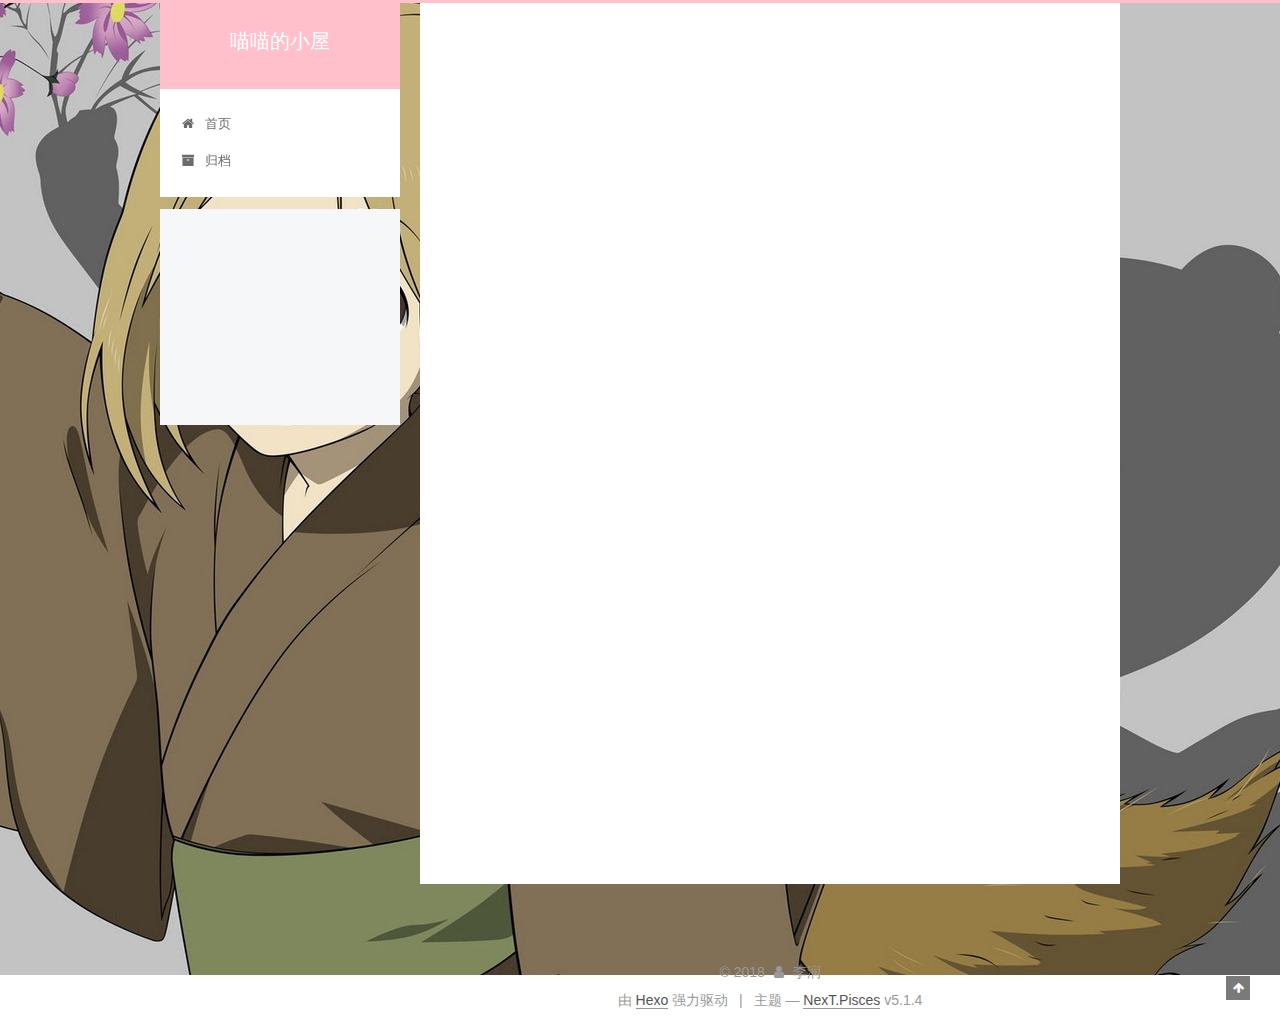
==== commit 1500c11f: "Site updated: 2018-12-30 16:36:41" ====
--- a/index.html
+++ b/index.html
@@ -230,6 +230,132 @@
   
   
   <div class="post-block">
+    <link itemprop="mainEntityOfPage" href="http://yoursite.com/2018/12/30/2014理工学院元旦晚会/">
+
+    <span hidden itemprop="author" itemscope="" itemtype="http://schema.org/Person">
+      <meta itemprop="name" content="李润">
+      <meta itemprop="description" content="">
+      <meta itemprop="image" content="/uploads/cat.jpg">
+    </span>
+
+    <span hidden itemprop="publisher" itemscope="" itemtype="http://schema.org/Organization">
+      <meta itemprop="name" content="喵喵的小屋">
+    </span>
+
+    
+      <header class="post-header">
+
+        
+        
+          <h1 class="post-title" itemprop="name headline">
+                
+                <a class="post-title-link" href="/2018/12/30/2014理工学院元旦晚会/" itemprop="url">2014理工学院元旦晚会</a></h1>
+        
+
+        <div class="post-meta">
+          <span class="post-time">
+            
+              <span class="post-meta-item-icon">
+                <i class="fa fa-calendar-o"></i>
+              </span>
+              
+                <span class="post-meta-item-text">发表于</span>
+              
+              <time title="创建于" itemprop="dateCreated datePublished" datetime="2018-12-30T16:34:04+08:00">
+                2018-12-30
+              </time>
+            
+
+            
+
+            
+          </span>
+
+          
+
+          
+            
+          
+
+          
+          
+
+          
+
+          
+
+          
+
+        </div>
+      </header>
+    
+
+    
+    
+    
+    <div class="post-body" itemprop="articleBody">
+
+      
+      
+
+      
+        
+          <p><strong>2014理工学院元旦晚会</strong></p>
+<p><strong>一．活动目的及意义</strong></p>
+<p>为欢庆2012年元旦，发现优秀艺术人才，加强师生间的沟通，增强班级间凝聚力，给同学们一个真正展示自我风采和勇气的舞台，体现当代大学生的精神风貌。</p>
+          <!--noindex-->
+          <div class="post-button text-center">
+            <a class="btn" href="/2018/12/30/2014理工学院元旦晚会/#more" rel="contents">
+              阅读全文 &raquo;
+            </a>
+          </div>
+          <!--/noindex-->
+        
+      
+    </div>
+    
+    
+    
+
+    
+
+    
+
+    
+
+    <footer class="post-footer">
+      
+
+      
+
+      
+
+      
+      
+        <div class="post-eof"></div>
+      
+    </footer>
+  </div>
+  
+  
+  
+  </article>
+
+
+    
+      
+
+  
+
+  
+  
+  
+
+  <article class="post post-type-normal" itemscope="" itemtype="http://schema.org/Article">
+  
+  
+  
+  <div class="post-block">
     <link itemprop="mainEntityOfPage" href="http://yoursite.com/2018/12/27/hello-world/">
 
     <span hidden itemprop="author" itemscope="" itemtype="http://schema.org/Person">
@@ -300,18 +426,14 @@
 
       
         
-          
-            <p>Welcome to <a href="https://hexo.io/" target="_blank" rel="noopener">Hexo</a>! This is your very first post. Check <a href="https://hexo.io/docs/" target="_blank" rel="noopener">documentation</a> for more info. If you get any problems when using Hexo, you can find the answer in <a href="https://hexo.io/docs/troubleshooting.html" target="_blank" rel="noopener">troubleshooting</a> or you can ask me on <a href="https://github.com/hexojs/hexo/issues" target="_blank" rel="noopener">GitHub</a>.</p>
-<h2 id="Quick-Start"><a href="#Quick-Start" class="headerlink" title="Quick Start"></a>Quick Start</h2><h3 id="Create-a-new-post"><a href="#Create-a-new-post" class="headerlink" title="Create a new post"></a>Create a new post</h3><figure class="highlight bash"><table><tr><td class="gutter"><pre><span class="line">1</span><br></pre></td><td class="code"><pre><span class="line">$ hexo new <span class="string">"My New Post"</span></span><br></pre></td></tr></table></figure>
-<p>More info: <a href="https://hexo.io/docs/writing.html" target="_blank" rel="noopener">Writing</a></p>
-<h3 id="Run-server"><a href="#Run-server" class="headerlink" title="Run server"></a>Run server</h3><figure class="highlight bash"><table><tr><td class="gutter"><pre><span class="line">1</span><br></pre></td><td class="code"><pre><span class="line">$ hexo server</span><br></pre></td></tr></table></figure>
-<p>More info: <a href="https://hexo.io/docs/server.html" target="_blank" rel="noopener">Server</a></p>
-<h3 id="Generate-static-files"><a href="#Generate-static-files" class="headerlink" title="Generate static files"></a>Generate static files</h3><figure class="highlight bash"><table><tr><td class="gutter"><pre><span class="line">1</span><br></pre></td><td class="code"><pre><span class="line">$ hexo generate</span><br></pre></td></tr></table></figure>
-<p>More info: <a href="https://hexo.io/docs/generating.html" target="_blank" rel="noopener">Generating</a></p>
-<h3 id="Deploy-to-remote-sites"><a href="#Deploy-to-remote-sites" class="headerlink" title="Deploy to remote sites"></a>Deploy to remote sites</h3><figure class="highlight bash"><table><tr><td class="gutter"><pre><span class="line">1</span><br></pre></td><td class="code"><pre><span class="line">$ hexo deploy</span><br></pre></td></tr></table></figure>
-<p>More info: <a href="https://hexo.io/docs/deployment.html" target="_blank" rel="noopener">Deployment</a></p>
-
-          
+          <p>Welcome to <a href="https://hexo.io/" target="_blank" rel="noopener">Hexo</a>! This is your very first post. Check <a href="https://hexo.io/docs/" target="_blank" rel="noopener">documentation</a> for more info. If you get any problems when using Hexo, you can find the answer in <a href="https://hexo.io/docs/troubleshooting.html" target="_blank" rel="noopener">troubleshooting</a> or you can ask me on <a href="https://github.com/hexojs/hexo/issues" target="_blank" rel="noopener">GitHub</a>.</p>
+          <!--noindex-->
+          <div class="post-button text-center">
+            <a class="btn" href="/2018/12/27/hello-world/#more" rel="contents">
+              阅读全文 &raquo;
+            </a>
+          </div>
+          <!--/noindex-->
         
       
     </div>
@@ -393,7 +515,7 @@
               
                 <a href="/archives/">
               
-                  <span class="site-state-item-count">1</span>
+                  <span class="site-state-item-count">2</span>
                   <span class="site-state-item-name">日志</span>
                 </a>
               </div>
--- a/css/main.css
+++ b/css/main.css
@@ -1823,7 +1823,7 @@
   width: 4px;
   height: 4px;
   border-radius: 50%;
-  background: #2a5960;
+  background: #ff6ff0;
 }
 .links-of-blogroll {
   font-size: 13px;
@@ -3005,3 +3005,9 @@
   font-size: 13px;
   color: #fff;
 }
+body {
+  background: url("/uploads/summer.jpg");
+  background-repeat: no-repeat;
+  background-attachment: fixed;
+  background-position: 50% 50%;
+}
